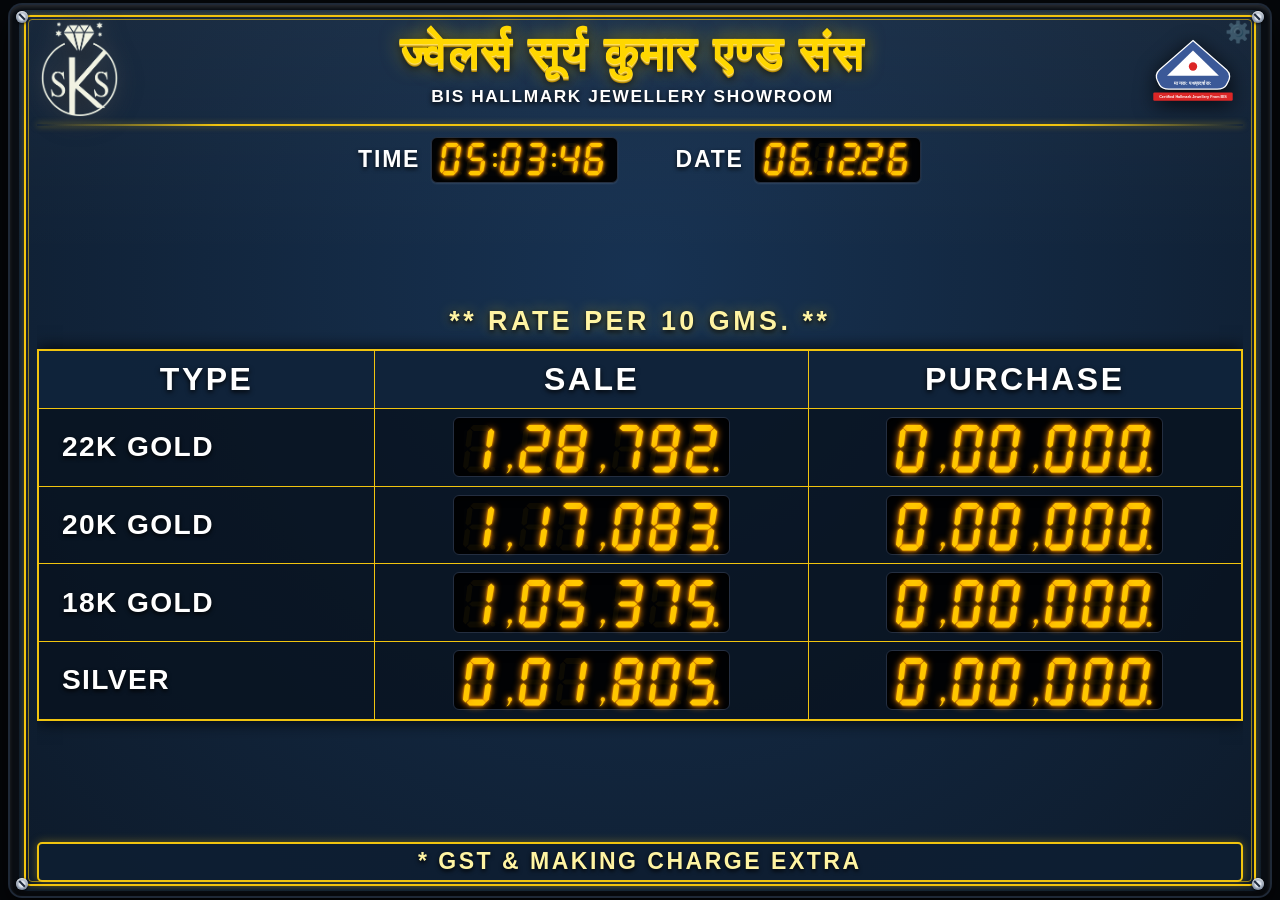
==== index.html @ bea964c8 "feat: set fixed rates for 24K gold (140500) and silver (1805 per 10g)" ====
<!DOCTYPE html>
<html lang="hi">
<head>
  <meta charset="UTF-8">
  <meta name="viewport" content="width=device-width, initial-scale=1.0, maximum-scale=1.0, user-scalable=no">
  <title>ज्वेलर्स सूर्य कुमार एण्ड संस - Live Jewellery Rates</title>
  <meta name="theme-color" content="#112338">
  <meta name="apple-mobile-web-app-capable" content="yes">
  <meta name="apple-mobile-web-app-status-bar-style" content="black-translucent">
  <link rel="stylesheet" href="css/style.css?v=20261115_v28">
  <link rel="manifest" href="manifest.json">
  <script>
    // Auto-clear any stale cache from earlier runs
    if ('serviceWorker' in navigator) {
      navigator.serviceWorker.getRegistrations().then(regs => {
        for (const r of regs) r.unregister();
      });
      if ('caches' in window) {
        caches.keys().then(keys => keys.forEach(k => caches.delete(k)));
      }
    }
  </script>
</head>
<body>

  <!-- TV 16:9 Screen Boundary Wrapper -->
  <div class="tv-screen-wrapper">
    <div class="board-chassis">
      
      <!-- Four Corner Mounting Bolts (Hardware Realism) -->
      <div class="screw screw-tl"></div>
      <div class="screw screw-tr"></div>
      <div class="screw screw-bl"></div>
      <div class="screw screw-br"></div>

      <!-- Main Acrylic Electronic Surface -->
      <main class="board-surface">
        <!-- Inner Double Gold Framing -->
        <div class="double-gold-frame"></div>

        <!-- ==========================================
             TOP HEADER: SKS Logo | Shop Name | BIS Logo
             ========================================== -->
        <header class="board-header">
          
          <!-- Top Left: SKS Diamond Crest (Exact Replica) -->
          <div class="sks-logo-container">
            <img src="assets/sks_logo.png" alt="SKS Logo" class="sks-logo-img" style="max-height: 96px; max-width: 105px; width: auto; height: auto; object-fit: contain;">
          </div>

          <!-- Top Center: 3D Hindi Shop Branding & Showroom Title -->
          <div class="shop-branding">
            <h1 class="shop-name-hindi">ज्वेलर्स सूर्य कुमार एण्ड संस</h1>
            <div class="shop-sub-title">BIS Hallmark Jewellery Showroom</div>
          </div>

          <!-- Top Right: BIS Hallmark Certified Logo -->
          <div class="bis-logo-container">
            <svg class="bis-svg" viewBox="0 0 220 160" xmlns="http://www.w3.org/2000/svg">
              <!-- Outer Blue Rounded Triangle -->
              <path d="M 110,12 
                       L 190,82 
                       Q 202,93 195,108 
                       L 190,118 
                       Q 184,128 168,128 
                       L 52,128 
                       Q 36,128 30,118 
                       L 25,108 
                       Q 18,93 30,82 
                       Z" 
                    fill="#3b5998" stroke="#ffffff" stroke-width="3" />
              
              <!-- Inner White Triangle -->
              <polygon points="110,36 172,96 48,96" fill="#ffffff" />
              
              <!-- Red Center Dot (The Bindi / Dot of Hallmark) -->
              <circle cx="110" cy="74" r="10" fill="#dc2626" />
              
              <!-- Hindi Motto Inside Triangle Base -->
              <text x="110" y="118" font-family="'Nirmala UI', sans-serif" font-size="11.5" font-weight="bold" fill="#ffffff" text-anchor="middle" letter-spacing="0.5">मानक: पथप्रदर्शक:</text>
              
              <!-- Certified Hallmark Jewellery From BIS Red Banner -->
              <rect x="15" y="136" width="190" height="20" rx="3" fill="#dc2626" />
              <text x="110" y="150" font-family="Arial, sans-serif" font-size="9" font-weight="bold" fill="#ffffff" text-anchor="middle">Certified Hallmark Jewellery From BIS</text>
            </svg>
          </div>

        </header>

        <!-- Gold Separator Bar -->
        <div class="gold-divider"></div>

        <!-- ==========================================
             TIME & DATE ELECTRONIC LED BAR
             ========================================== -->
        <section class="time-date-bar">
          <!-- TIME Display -->
          <div class="clock-widget">
            <span class="clock-label">TIME</span>
            <div class="led-strip-bezel">
              <div id="time_hr_led"></div>
              <div class="clock-colon"></div>
              <div id="time_min_led"></div>
              <div class="clock-colon"></div>
              <div id="time_sec_led"></div>
            </div>
          </div>

          <!-- DATE Display -->
          <div class="clock-widget">
            <span class="clock-label">DATE</span>
            <div class="led-strip-bezel">
              <div id="date_day_led"></div>
              <div id="date_month_led"></div>
              <div id="date_year_led"></div>
            </div>
          </div>
        </section>

        <!-- ==========================================
             RATE MATRIX: 5 Rows x (TYPE, SALE, PURCHASE)
             ========================================== -->
        <section class="rates-section">
          <div class="rate-header-title">** RATE PER 10 GMS. **</div>
          
          <table class="rate-table">
            <thead>
              <tr>
                <th class="col-type-header">TYPE</th>
                <th class="col-digit-header">SALE</th>
                <th class="col-digit-header">PURCHASE</th>
              </tr>
            </thead>
            <tbody>
              <!-- Row 1: 22K GOLD -->
              <tr>
                <td class="rate-col-type">22K GOLD</td>
                <td class="rate-col-digit">
                  <div class="rate-led-holder" id="gold22_sale_led"></div>
                </td>
                <td class="rate-col-digit">
                  <div class="rate-led-holder" id="gold22_purchase_led"></div>
                </td>
              </tr>

              <!-- Row 3: 20K GOLD -->
              <tr>
                <td class="rate-col-type">20K GOLD</td>
                <td class="rate-col-digit">
                  <div class="rate-led-holder" id="gold20_sale_led"></div>
                </td>
                <td class="rate-col-digit">
                  <div class="rate-led-holder" id="gold20_purchase_led"></div>
                </td>
              </tr>

              <!-- Row 4: 18K GOLD -->
              <tr>
                <td class="rate-col-type">18K GOLD</td>
                <td class="rate-col-digit">
                  <div class="rate-led-holder" id="gold18_sale_led"></div>
                </td>
                <td class="rate-col-digit">
                  <div class="rate-led-holder" id="gold18_purchase_led"></div>
                </td>
              </tr>

              <!-- Row 5: SILVER -->
              <tr>
                <td class="rate-col-type">SILVER</td>
                <td class="rate-col-digit">
                  <div class="rate-led-holder" id="silver_sale_led"></div>
                </td>
                <td class="rate-col-digit">
                  <div class="rate-led-holder" id="silver_purchase_led"></div>
                </td>
              </tr>
            </tbody>
          </table>
        </section>

        <!-- ==========================================
             FOOTER: GST & MAKING CHARGE EXTRA
             ========================================== -->
        <footer class="board-footer">
          <div class="footer-banner-box">
            <div class="footer-text">* GST &amp; MAKING CHARGE EXTRA</div>
          </div>
        </footer>

        <!-- Discreet Settings Gear Button (Click or TV Remote trigger) -->
        <button id="openAdminBtn" class="admin-trigger-btn" title="Change Rates (Press Enter or Menu on Remote)">⚙️</button>
        
        <!-- Discreet Remote Hint -->
        <div class="tv-remote-hint">Press [OK / Enter] on Remote to Update Rates</div>

      </main>
    </div>
  </div>

  <!-- High-Visibility Alert Popup for MCX API Failure -->
  <div id="mcxErrorPopup" class="mcx-error-popup">
    <div class="error-badge-icon">⚠️</div>
    <div class="error-details">
      <div class="error-title">OFFICIAL MCX API FAILED</div>
      <div class="error-desc" id="mcxErrorPopupDesc">Official Indian MCX Commodity API failed to fetch data. Using backup rates.</div>
    </div>
    <button class="error-close-btn tv-focusable" onclick="dismissMcxErrorPopup()">✕ DISMISS</button>
  </div>

  <!-- ==========================================
       TV REMOTE-FRIENDLY RATE SETTING MODAL
       ========================================== -->
  <div id="adminModal" class="modal-backdrop">
    <div class="tv-admin-panel" role="dialog" aria-modal="true">
      
      <div class="modal-header">
        <div class="modal-title">
          <span>⚙️</span> Update Jewellery Rates (Per 10 Gms)
        </div>
        <div style="display: flex; gap: 8px;">
          <button id="syncMcxBtn" type="button" class="tv-btn tv-focusable" style="background: #eab308; color: #0f172a; font-weight: 900;">🔄 SYNC LIVE MCX</button>
          <button class="tv-btn tv-btn-cancel tv-focusable" onclick="closeModal()">✕ Close [Back]</button>
        </div>
      </div>

      <!-- Official MCX Live Status Bar in Modal -->
      <div id="modalMcxStatusBar" class="modal-mcx-status-bar status-live">
        <span id="modalMcxStatusText">🟢 Official Indian MCX Commodity API: Connected &amp; Live</span>
        <span id="modalMcxStatusTime" style="margin-left: auto; opacity: 0.85; font-size: 0.8rem;"></span>
      </div>

      <div class="modal-grid">
        <div class="modal-grid-header">JEWELLERY TYPE</div>
        <div class="modal-grid-header" style="text-align: center;">SALE RATE (₹)</div>
        <div class="modal-grid-header" style="text-align: center;">PURCHASE RATE (₹)</div>

        <!-- 24K GOLD -->
        <div class="rate-edit-row">
          <div class="rate-name-label">24K GOLD</div>
          <div><input type="number" id="input_gold24_sale" class="tv-input-box tv-focusable" placeholder="140500"></div>
          <div><input type="number" id="input_gold24_purchase" class="tv-input-box tv-focusable" placeholder="000000"></div>
        </div>

        <!-- 22K GOLD -->
        <div class="rate-edit-row">
          <div class="rate-name-label">22K GOLD</div>
          <div><input type="number" id="input_gold22_sale" class="tv-input-box tv-focusable" placeholder="128792"></div>
          <div><input type="number" id="input_gold22_purchase" class="tv-input-box tv-focusable" placeholder="000000"></div>
        </div>

        <!-- 20K GOLD -->
        <div class="rate-edit-row">
          <div class="rate-name-label">20K GOLD</div>
          <div><input type="number" id="input_gold20_sale" class="tv-input-box tv-focusable" placeholder="117083"></div>
          <div><input type="number" id="input_gold20_purchase" class="tv-input-box tv-focusable" placeholder="000000"></div>
        </div>

        <!-- 18K GOLD -->
        <div class="rate-edit-row">
          <div class="rate-name-label">18K GOLD</div>
          <div><input type="number" id="input_gold18_sale" class="tv-input-box tv-focusable" placeholder="105375"></div>
          <div><input type="number" id="input_gold18_purchase" class="tv-input-box tv-focusable" placeholder="000000"></div>
        </div>

        <!-- SILVER -->
        <div class="rate-edit-row">
          <div class="rate-name-label">SILVER</div>
          <div><input type="number" id="input_silver_sale" class="tv-input-box tv-focusable" placeholder="001805"></div>
          <div><input type="number" id="input_silver_purchase" class="tv-input-box tv-focusable" placeholder="000000"></div>
        </div>
      </div>

      <div class="modal-actions">
        <button id="saveRatesBtn" class="tv-btn tv-btn-save tv-focusable">💾 SAVE &amp; APPLY [OK]</button>
        <button id="cancelRatesBtn" class="tv-btn tv-btn-cancel tv-focusable">✕ CANCEL</button>
      </div>

      <div class="tv-nav-hint">
        🎮 <strong>TV Remote Guide:</strong> Use <strong>Arrow Keys (▲ ▼ ◄ ►)</strong> to move between fields &bull; Press <strong>OK</strong> to edit/save &bull; Press <strong>Back / Esc</strong> to exit.
      </div>
    </div>
  </div>

  <script src="js/app.js?v=20261115_v28"></script>
</body>
</html>
---- css/style.css ----
/* ===================================================================
   JEWELLERY RATE DISPLAY BOARD - ULTRA-RESPONSIVE MASTER STYLESHEET
   Shop: ???????? ????? ????? ???? ??? (Surya Kumar & Sons)
   Big Logos, Large Fonts, Generous Margins & Showroom Presence
   =================================================================== */

:root {
  --bg-board: #112338;
  --bg-board-gradient: radial-gradient(circle at 50% 30%, #173252 0%, #0d1a2a 100%);
  --gold-primary: #ffd700;
  --gold-light: #fff2a3;
  --gold-dark: #b8860b;
  --gold-border: #f1c40f;
  --gold-frame: #d4af37;
  --led-gold-lit: #ffc700;
  --led-gold-glow: #ffa500;
  --led-gold-unlit: rgba(255, 199, 0, 0.05);
  --led-red-lit: #ffc700;
  --led-red-glow: #ffa500;
  --led-red-unlit: rgba(255, 199, 0, 0.05);
  --tv-focus-glow: #00e5ff;
}

* {
  box-sizing: border-box;
  margin: 0;
  padding: 0;
  user-select: none;
  -webkit-user-select: none;
}

html, body {
  width: 100%;
  height: 100%;
  min-height: 100vh;
  background-color: #05070a;
  font-family: 'Nirmala UI', 'Mukta', 'Rajdhani', 'Segoe UI', Arial, sans-serif;
  display: flex;
  align-items: center;
  justify-content: center;
  overflow: hidden;
}

/* ===================================================================
   1. DESKTOP, LAPTOP & ANDROID TV (LANDSCAPE DEFAULT)
   =================================================================== */

.tv-screen-wrapper {
  width: 100vw;
  height: 100vh;
  max-width: 100vw;
  max-height: 100vh;
  display: flex;
  align-items: center;
  justify-content: center;
  padding: 0.5vh 0.8vw;
  box-sizing: border-box;
}

/* Realistic Hardware Enclosure */
.board-chassis {
  width: 100%;
  height: 100%;
  background: #0a0e14;
  border-radius: 12px;
  padding: 0.6vh 0.7vw;
  box-shadow: 
    0 0 0 2px #1f2937,
    0 15px 35px rgba(0, 0, 0, 0.9),
    inset 0 2px 4px rgba(255, 255, 255, 0.15),
    inset 0 -2px 6px rgba(0, 0, 0, 0.8);
  position: relative;
  display: flex;
  transition: transform 2.5s cubic-bezier(0.25, 0.1, 0.25, 1);
  will-change: transform;
}

/* Mounting Screws on 4 Corners */
.screw {
  position: absolute;
  width: 12px;
  height: 12px;
  background: radial-gradient(circle, #e2e8f0 30%, #64748b 70%, #334155 100%);
  border-radius: 50%;
  box-shadow: inset 0 1px 2px #fff, 0 1px 3px rgba(0,0,0,0.8);
  z-index: 10;
}
.screw::after {
  content: '';
  position: absolute;
  top: 50%;
  left: 15%;
  width: 70%;
  height: 2px;
  background: #1e293b;
  transform: translateY(-50%) rotate(45deg);
}
.screw-tl { top: 6px; left: 6px; }
.screw-tr { top: 6px; right: 6px; }
.screw-bl { bottom: 6px; left: 6px; }
.screw-br { bottom: 6px; right: 6px; }

/* Main Board Acrylic Surface */
.board-surface {
  width: 100%;
  height: 100%;
  background: var(--bg-board-gradient);
  border-radius: 8px;
  position: relative;
  display: flex;
  flex-direction: column;
  justify-content: space-between;
  padding: 1vh 1.4vw;
  overflow: hidden;
}

/* Hardware Gloss Reflection */
.board-surface::before {
  content: '';
  position: absolute;
  top: 0;
  left: 0;
  right: 0;
  height: 28%;
  background: linear-gradient(180deg, rgba(255, 255, 255, 0.04) 0%, rgba(255, 255, 255, 0) 100%);
  pointer-events: none;
}

/* Double Golden Inner Border */
.double-gold-frame {
  position: absolute;
  top: 5px;
  left: 5px;
  right: 5px;
  bottom: 5px;
  border: 2px solid var(--gold-border);
  border-radius: 6px;
  pointer-events: none;
  box-shadow: 0 0 6px rgba(241, 196, 15, 0.3);
}
.double-gold-frame::after {
  content: '';
  position: absolute;
  top: 2px;
  left: 2px;
  right: 2px;
  bottom: 2px;
  border: 1px solid rgba(241, 196, 15, 0.6);
  border-radius: 4px;
}

/* ===================================================================
   HEADER SECTION: SKS Logo (Large) | Shop Name (Large) | BIS Logo (Large)
   =================================================================== */
.board-header {
  display: flex;
  justify-content: space-between;
  align-items: center;
  width: 100%;
  flex-shrink: 0;
  padding: 0.2vh 0;
  position: relative;
  z-index: 2;
  gap: 1vw;
}

/* Left: SKS Diamond Crest (Refined Proportionate Size) */
.sks-logo-container {
  display: flex;
  align-items: center;
  justify-content: center;
  flex-shrink: 0;
  padding: 0 4px;
}
.sks-logo-img {
  max-width: 105px;
  max-height: 96px;
  height: 12vh;
  height: clamp(65px, 12vh, 96px);
  width: auto;
  object-fit: contain;
  filter: drop-shadow(0 4px 12px rgba(0, 0, 0, 0.95)) drop-shadow(0 0 8px rgba(255, 255, 255, 0.25));
}

/* Center: Shop Title & Subtitle with enlarged, bold presence */
.shop-branding {
  text-align: center;
  display: flex;
  flex-direction: column;
  align-items: center;
  justify-content: center;
  min-width: 0;
  flex: 1;
  padding: 0 0.5vw;
}

.shop-name-hindi {
  font-size: 2.7rem;
  font-size: 3.6vw;
  font-size: clamp(1.8rem, 3.6vw, 3.4rem);
  font-weight: 900;
  letter-spacing: 2px;
  line-height: 1.15;
  color: #ffd700;
  margin-bottom: 4px;
  text-shadow: 
    0 1px 0 #ffe066,
    0 2px 0 #d4af37,
    0 3px 0 #b38600,
    0 4px 8px rgba(0, 0, 0, 0.95),
    0 0 20px rgba(255, 215, 0, 0.55);
  white-space: nowrap;
}

.shop-sub-title {
  color: #ffffff;
  font-size: 1.1rem;
  font-size: 1.35vw;
  font-size: clamp(0.85rem, 1.35vw, 1.35rem);
  font-weight: 800;
  letter-spacing: 1.6px;
  text-transform: uppercase;
  margin-top: 2px;
  margin-bottom: 4px;
  text-shadow: 0 2px 5px rgba(0, 0, 0, 0.95);
  white-space: nowrap;
}

/* Right: BIS Hallmark Logo (Refined Proportionate Size) */
.bis-logo-container {
  display: flex;
  align-items: center;
  justify-content: center;
  flex-shrink: 0;
  padding: 0 4px;
}
.bis-svg {
  max-width: 92px;
  max-height: 82px;
  height: 10vh;
  height: clamp(50px, 10vh, 82px);
  width: auto;
  filter: drop-shadow(0 4px 10px rgba(0, 0, 0, 0.85));
}

/* ===================================================================
   SUPPRESS & BLOCK NETLIFY TOOLBAR / DRAWER / COLLABORATION WIDGET
   =================================================================== */
#netlify-drawer,
[data-netlify-drawer],
[class*="netlify-drawer"],
[id*="netlify-drawer"],
[class*="netlify-feedback"],
[id*="netlify-feedback"],
iframe[src*="netlify"],
netlify-drawer,
.netlify-badge,
div[class*="Netlify"] {
  display: none !important;
  visibility: hidden !important;
  opacity: 0 !important;
  pointer-events: none !important;
  width: 0 !important;
  height: 0 !important;
  position: absolute !important;
  top: -9999px !important;
  left: -9999px !important;
  z-index: -9999 !important;
}

/* Gold Divider */
.gold-divider {
  width: 100%;
  height: 2px;
  background: linear-gradient(90deg, transparent 0%, var(--gold-border) 15%, var(--gold-border) 85%, transparent 100%);
  margin: 0.6vh auto;
  flex-shrink: 0;
  box-shadow: 0 0 6px rgba(241, 196, 15, 0.5);
  z-index: 2;
}

/* ===================================================================
   TIME & DATE LED DISPLAY BAR
   =================================================================== */
.time-date-bar {
  display: flex;
  align-items: center;
  justify-content: center;
  gap: clamp(1.8rem, 4.5vw, 4.5rem);
  width: 100%;
  flex-shrink: 0;
  margin: 0.6vh 0;
  z-index: 2;
}

.clock-widget {
  display: flex;
  align-items: center;
  gap: 0.8vw;
}

.clock-label {
  color: #ffffff;
  font-size: 1.35rem;
  font-size: 1.8vw;
  font-size: clamp(1.1rem, 1.8vw, 1.6rem);
  font-weight: 800;
  letter-spacing: 1.8px;
  text-shadow: 0 2px 4px rgba(0, 0, 0, 0.8);
}

.led-strip-bezel {
  background: #020305;
  border: 1.5px solid #252f40;
  border-radius: 6px;
  padding: 0.3vh 0.7vw;
  box-shadow: inset 0 2px 6px rgba(0, 0, 0, 0.95), 0 1px 2px rgba(255, 255, 255, 0.1);
  display: flex;
  align-items: center;
}

/* ===================================================================
   RATES MATRIX SECTION (Substantial, fills showroom board)
   =================================================================== */
.rates-section {
  flex: 1;
  min-height: 0;
  display: flex;
  flex-direction: column;
  justify-content: center;
  gap: 1.2vh;
  width: 100%;
  z-index: 2;
  margin: 0.4vh 0;
  overflow: hidden;
}

.rate-header-title {
  color: #fff4a3;
  font-size: 1.4rem;
  font-size: 2.1vw;
  font-size: clamp(1.2rem, 2.1vw, 1.9rem);
  font-weight: 900;
  text-align: center;
  letter-spacing: 3.5px;
  text-shadow: 0 2px 5px rgba(0, 0, 0, 0.9), 0 0 14px rgba(255, 215, 0, 0.4);
  margin-bottom: 0.2vh;
  margin-top: 0.2vh;
  flex-shrink: 0;
}

/* Rate Matrix Table */
.rate-table {
  width: 100%;
  border-collapse: collapse;
  border: 2px solid var(--gold-border);
  box-shadow: 0 0 16px rgba(0, 0, 0, 0.9);
  background: rgba(8, 18, 30, 0.8);
  table-layout: fixed;
}

.col-type-header,
.col-digit-header,
.rate-table th {
  border: 1.5px solid var(--gold-border);
  padding: 1.1vh 0.8vw;
  color: #ffffff;
  font-size: 1.85rem;
  font-size: 2.5vw;
  font-size: clamp(1.4rem, 2.5vw, 2.2rem);
  font-weight: 900;
  letter-spacing: 2.5px;
  text-align: center;
  background: rgba(16, 36, 60, 0.95);
  text-shadow: 0 2px 5px rgba(0, 0, 0, 0.9);
}

.rate-table td {
  border: 1.5px solid var(--gold-border);
  padding: 0.9vh 0.8vw;
  vertical-align: middle;
}

.col-type-header {
  width: 28%;
  text-align: center !important;
}

.rate-col-type {
  width: 28%;
  color: #ffffff;
  font-size: 1.5rem;
  font-size: 2.2vw;
  font-size: clamp(1.25rem, 2.2vw, 2rem);
  font-weight: 900;
  letter-spacing: 1.4px;
  text-shadow: 0 2px 4px rgba(0, 0, 0, 0.9);
  padding-left: 1.8vw !important;
  white-space: nowrap;
}

.col-digit-header,
.rate-col-digit {
  width: 36%;
  text-align: center;
}

.rate-led-holder {
  background: #010204;
  border: 1.5px solid #242e40;
  border-radius: 6px;
  padding: 0.45vh 0.7vw;
  display: inline-flex;
  align-items: center;
  justify-content: center;
  box-shadow: inset 0 2px 8px rgba(0, 0, 0, 0.98);
}

/* ===================================================================
   PHOTOREALISTIC 7-SEGMENT LED RENDERING (Large, glowing)
   =================================================================== */
.led-digit-group {
  display: inline-flex;
  align-items: center;
  gap: 2px;
}

.led-digit-svg {
  height: 3.4rem;
  height: 5.6vh;
  height: clamp(2.4rem, 5.6vh, 4.1rem);
  width: auto;
  overflow: visible;
}

.led-digit-svg .seg-off {
  fill: rgba(255, 199, 0, 0.05);
  fill: var(--led-gold-unlit);
  transition: fill 0.15s ease;
}


.led-comma-svg {
  width: 12px;
  width: 1.2vw;
  width: clamp(9px, 1.2vw, 16px);
  margin: 0 1px;
}

.led-digit-svg .seg-on {
  fill: #ffc700;
  fill: var(--led-gold-lit);
  filter: drop-shadow(0 0 2px #ffa500) drop-shadow(0 0 6px #ff8c00);
  transition: fill 0.15s ease;
}

.clock-led-digit {
  height: 2.4rem;
  height: 3.8vh;
  height: clamp(1.6rem, 3.8vh, 2.9rem);
  width: auto;
}

.clock-colon {
  width: 10px;
  height: 2.4rem;
  height: 3.8vh;
  height: clamp(1.6rem, 3.8vh, 2.9rem);
  display: inline-flex;
  flex-direction: column;
  justify-content: center;
  align-items: center;
  gap: 6px;
}
.clock-colon::before,
.clock-colon::after {
  content: '';
  width: 4px;
  height: 4px;
  background: #ffc700;
  background: var(--led-gold-lit);
  border-radius: 50%;
  box-shadow: 0 0 5px #ffa500;
}

/* ===================================================================
   FOOTER SECTION: GST & MAKING CHARGE EXTRA
   =================================================================== */
.board-footer {
  margin-top: 0.6vh;
  flex-shrink: 0;
  z-index: 2;
  display: flex;
  align-items: center;
  justify-content: center;
}

.footer-banner-box {
  width: 100%;
  border: 2px solid var(--gold-border);
  border-radius: 5px;
  padding: 0.5vh 0;
  text-align: center;
  background: rgba(14, 30, 50, 0.9);
  box-shadow: 0 0 10px rgba(241, 196, 15, 0.35);
}

.footer-text {
  color: #fff4a3;
  font-size: 1.35rem;
  font-size: 1.8vw;
  font-size: clamp(1rem, 1.8vw, 1.6rem);
  font-weight: 900;
  letter-spacing: 2.5px;
  text-shadow: 0 2px 4px rgba(0, 0, 0, 0.95);
  white-space: nowrap;
}

/* Settings Gear Button */
.admin-trigger-btn {
  position: absolute;
  top: 10px;
  right: 10px;
  background: transparent;
  border: none;
  color: rgba(255, 255, 255, 0.35);
  font-size: 1.3rem;
  cursor: pointer;
  z-index: 20;
  outline: none;
  transition: color 0.2s, transform 0.2s;
}
.admin-trigger-btn:hover,
.admin-trigger-btn:focus {
  color: var(--gold-primary);
  transform: scale(1.15) rotate(45deg);
}

.tv-remote-hint {
  display: none;
}

/* ===================================================================
   ADMIN RATE SETTING MODAL (D-PAD / TOUCH / KEYBOARD)
   =================================================================== */
.modal-backdrop {
  position: fixed;
  top: 0;
  left: 0;
  width: 100vw;
  height: 100vh;
  background: rgba(3, 7, 18, 0.88);
  backdrop-filter: blur(8px);
  z-index: 100;
  display: flex;
  align-items: center;
  justify-content: center;
  opacity: 0;
  pointer-events: none;
  transition: opacity 0.25s ease;
}

.modal-backdrop.active {
  opacity: 1;
  pointer-events: auto;
}

.tv-admin-panel {
  width: 90vw;
  max-width: 860px;
  max-height: 90vh;
  background: #0e1e32;
  border: 2.5px solid var(--gold-border);
  border-radius: 10px;
  padding: 20px 24px;
  box-shadow: 0 0 35px rgba(0, 0, 0, 0.9), 0 0 15px rgba(241, 196, 15, 0.25);
  display: flex;
  flex-direction: column;
  color: #ffffff;
  overflow-y: auto;
}

.modal-header {
  display: flex;
  align-items: center;
  justify-content: space-between;
  border-bottom: 2px solid rgba(241, 196, 15, 0.4);
  padding-bottom: 10px;
  margin-bottom: 15px;
}

.modal-title {
  font-size: 1.4rem;
  font-weight: 800;
  color: var(--gold-primary);
  display: flex;
  align-items: center;
  gap: 8px;
}

.modal-grid {
  display: grid;
  grid-template-columns: 2fr 3fr 3fr;
  gap: 10px;
  align-items: center;
  margin-bottom: 20px;
}

.modal-grid-header {
  font-weight: 900;
  font-size: 1.15rem;
  color: #cbd5e1;
  letter-spacing: 0.8px;
  padding-bottom: 4px;
}

.rate-edit-row {
  display: contents;
}

.rate-name-label {
  font-size: 1.1rem;
  font-weight: 800;
  color: #f1f5f9;
}

.tv-input-box {
  background: #060b13;
  border: 2px solid #334155;
  border-radius: 6px;
  color: #ff3b3b;
  font-family: 'Courier New', Courier, monospace;
  font-size: 1.35rem;
  font-weight: 900;
  text-align: center;
  padding: 6px 10px;
  width: 100%;
  outline: none;
  transition: all 0.2s;
}

.tv-input-box:focus,
.tv-focusable:focus {
  border-color: var(--tv-focus-glow) !important;
  box-shadow: 0 0 12px var(--tv-focus-glow);
  background: #091727;
}

.modal-actions {
  display: flex;
  gap: 12px;
  justify-content: flex-end;
}

.tv-btn {
  padding: 9px 20px;
  border-radius: 6px;
  font-size: 1.05rem;
  font-weight: 800;
  cursor: pointer;
  border: 2px solid transparent;
  outline: none;
  transition: all 0.2s;
}

.tv-btn-save {
  background: #16a34a;
  color: #ffffff;
  border-color: #22c55e;
}
.tv-btn-save:hover, .tv-btn-save:focus {
  background: #22c55e;
  box-shadow: 0 0 15px #22c55e;
}

.tv-btn-cancel {
  background: #334155;
  color: #cbd5e1;
}
.tv-btn-cancel:hover, .tv-btn-cancel:focus {
  background: #475569;
}

.tv-nav-hint {
  font-size: 0.85rem;
  color: #94a3b8;
  margin-top: 12px;
  text-align: center;
}

/* ===================================================================
   2. MOBILE & VERTICAL PORTRAIT MODE (SMARTPHONES / TABLETS)
   =================================================================== */
@media screen and (max-width: 768px), screen and (orientation: portrait) {
  html, body {
    width: 100%;
    min-height: 100vh;
    height: auto;
    overflow-y: auto !important;
    overflow-x: hidden !important;
    display: flex !important;
    flex-direction: column !important;
    align-items: center !important;
    justify-content: center !important;
    background: #05070a;
    padding: 10px 4px !important;
  }

  .tv-screen-wrapper {
    width: 100% !important;
    max-width: 480px !important;
    height: auto !important;
    min-height: auto !important;
    max-height: none !important;
    padding: 0 !important;
    margin: auto !important;
    display: block !important;
  }

  .board-chassis {
    width: 100% !important;
    height: auto !important;
    min-height: auto !important;
    padding: 6px !important;
    border-radius: 8px !important;
    display: block !important;
    box-shadow: 0 4px 25px rgba(0, 0, 0, 0.95), 0 0 0 1.5px #1f2937 !important;
  }

  .screw {
    width: 8px;
    height: 8px;
  }
  .screw-tl { top: 3px; left: 3px; }
  .screw-tr { top: 3px; right: 3px; }
  .screw-bl { bottom: 3px; left: 3px; }
  .screw-br { bottom: 3px; right: 3px; }

  .board-surface {
    width: 100% !important;
    height: auto !important;
    min-height: auto !important;
    padding: 12px 10px !important;
    gap: 8px !important;
    display: flex !important;
    flex-direction: column !important;
    justify-content: flex-start !important;
    overflow-x: hidden !important;
  }

  .double-gold-frame {
    top: 3px !important;
    left: 3px !important;
    right: 3px !important;
    bottom: 3px !important;
  }

  /* Mobile Header: Extra Large SKS logo with prominent crest */
  .board-header {
    display: grid !important;
    grid-template-columns: 70px 1fr 58px !important;
    align-items: center !important;
    justify-content: space-between !important;
    gap: 8px !important;
    width: 100% !important;
    height: auto !important;
    padding: 0 !important;
    margin-bottom: 2px !important;
  }

  .sks-logo-container {
    width: 70px !important;
    height: 70px !important;
    display: flex !important;
    align-items: center !important;
    justify-content: center !important;
  }

  .sks-logo-img {
    height: 68px !important;
    max-height: 68px !important;
    width: auto !important;
    max-width: 70px !important;
    object-fit: contain !important;
    filter: drop-shadow(0 3px 8px rgba(0, 0, 0, 0.9)) drop-shadow(0 0 6px rgba(255, 255, 255, 0.2)) !important;
  }

  .bis-logo-container {
    width: 58px !important;
    height: 58px !important;
    display: flex !important;
    align-items: center !important;
    justify-content: center !important;
  }

  .bis-svg {
    height: 54px !important;
    max-height: 54px !important;
    width: auto !important;
    max-width: 54px !important;
  }

  .shop-branding {
    text-align: center !important;
    width: 100% !important;
    min-width: 0 !important;
  }

  .shop-name-hindi {
    font-size: clamp(1.15rem, 4.5vw, 1.5rem) !important;
    letter-spacing: 0.5px !important;
    white-space: normal !important;
    line-height: 1.18 !important;
    word-break: keep-all !important;
    margin-bottom: 2px !important;
  }

  .shop-sub-title {
    font-size: clamp(0.68rem, 2.5vw, 0.85rem) !important;
    letter-spacing: 0.3px !important;
    white-space: normal !important;
    margin-top: 2px !important;
    margin-bottom: 2px !important;
  }

  .gold-divider {
    margin: 6px 0 !important;
  }

  /* Mobile Time & Date */
  .time-date-bar {
    height: auto !important;
    display: flex !important;
    flex-direction: row !important;
    gap: 10px !important;
    justify-content: center !important;
    align-items: center !important;
    width: 100% !important;
    margin: 4px 0 !important;
  }

  .clock-widget {
    gap: 5px !important;
    display: inline-flex !important;
    align-items: center !important;
  }

  .clock-label {
    font-size: 0.8rem !important;
    font-weight: 800 !important;
  }

  .led-strip-bezel {
    padding: 3px 5px !important;
  }

  .clock-led-digit {
    height: 20px !important;
    width: 12px !important;
  }

  .clock-colon {
    width: 5px !important;
    gap: 2px !important;
  }
  .clock-colon::before, .clock-colon::after {
    width: 3px !important;
    height: 3px !important;
  }

  /* Mobile Rates Table */
  .rates-section {
    flex: none !important;
    height: auto !important;
    width: 100% !important;
    margin: 6px 0 !important;
  }

  .rate-header-title {
    font-size: 0.95rem !important;
    letter-spacing: 1.8px !important;
    margin-bottom: 6px !important;
  }

  .rate-table {
    table-layout: fixed !important;
    width: 100% !important;
    border-collapse: collapse !important;
  }

  .col-type-header,
  .rate-table th.col-type-header {
    width: 30% !important;
    padding: 6px 3px !important;
    font-size: 1.05rem !important;
    font-weight: 900 !important;
    letter-spacing: 1px !important;
  }

  .col-digit-header,
  .rate-table th.col-digit-header {
    width: 35% !important;
    padding: 6px 3px !important;
    font-size: 1.05rem !important;
    font-weight: 900 !important;
    letter-spacing: 1px !important;
  }

  .rate-table td {
    padding: 4px 2px !important;
  }

  .rate-col-type {
    width: 30% !important;
    font-size: 0.8rem !important;
    font-weight: 900 !important;
    letter-spacing: 0.3px !important;
    padding-left: 5px !important;
    white-space: nowrap !important;
  }

  .rate-col-digit {
    width: 35% !important;
    text-align: center !important;
  }

  .rate-led-holder {
    padding: 3px 4px !important;
    border-radius: 4px !important;
    width: 100% !important;
    max-width: 114px !important;
    display: inline-flex !important;
    justify-content: center !important;
    margin: 0 auto !important;
  }

  .led-digit-group {
    gap: 1px !important;
    display: inline-flex !important;
    align-items: center !important;
  }

  .led-digit-svg {
    height: 19px !important;
    width: 11.5px !important;
  }
  .led-comma-svg {
    height: 19px !important;
    width: 6px !important;
    margin: 0 !important;
  }

  /* Mobile Footer */
  .board-footer {
    height: auto !important;
    margin-top: 6px !important;
    width: 100% !important;
  }

  .footer-banner-box {
    padding: 6px 0 !important;
    width: 100% !important;
  }

  .footer-text {
    font-size: 0.82rem !important;
    letter-spacing: 1px !important;
  }

  .tv-remote-hint {
    display: none !important;
  }

  /* Mobile Admin Modal */
  .tv-admin-panel {
    width: 95vw !important;
    max-height: 92vh !important;
    padding: 14px 10px !important;
  }

  .modal-title {
    font-size: 1.1rem !important;
  }

  .modal-grid {
    grid-template-columns: 1fr !important;
    gap: 6px !important;
    margin-bottom: 12px !important;
  }

  .modal-grid-header {
    display: none !important;
  }

  .rate-edit-row {
    display: grid !important;
    grid-template-columns: 1fr 1fr !important;
    gap: 6px !important;
    background: rgba(15, 23, 42, 0.6) !important;
    padding: 6px !important;
    border-radius: 6px !important;
    border: 1px solid #1e293b !important;
  }

  .rate-name-label {
    grid-column: 1 / -1 !important;
    font-size: 0.95rem !important;
    color: var(--gold-primary) !important;
  }

  .tv-input-box {
    font-size: 1.15rem !important;
    padding: 5px 6px !important;
  }

  .modal-actions {
    flex-direction: column !important;
    gap: 8px !important;
  }

  .tv-btn {
    width: 100% !important;
    padding: 10px !important;
    font-size: 1rem !important;
  }
}

/* ===================================================================
   OFFICIAL MCX STATUS BADGE & ALERT POPUP
   =================================================================== */

.mcx-live-badge {
  position: absolute;
  top: 10px;
  right: 48px;
  display: inline-flex;
  align-items: center;
  gap: 6px;
  padding: 4px 10px;
  border-radius: 20px;
  font-size: 0.75rem;
  font-weight: 800;
  letter-spacing: 0.8px;
  text-transform: uppercase;
  z-index: 20;
  transition: all 0.3s ease;
  backdrop-filter: blur(4px);
  cursor: pointer;
}

.mcx-live-badge.status-live {
  background: rgba(16, 185, 129, 0.15);
  border: 1px solid rgba(16, 185, 129, 0.5);
  color: #34d399;
}

.mcx-live-badge.status-failed {
  background: rgba(239, 68, 68, 0.25);
  border: 1.5px solid #ef4444;
  color: #fca5a5;
  box-shadow: 0 0 12px rgba(239, 68, 68, 0.6);
  animation: pulse-badge-warning 1.8s infinite ease-in-out;
}

@keyframes pulse-badge-warning {
  0%, 100% { opacity: 1; transform: scale(1); }
  50% { opacity: 0.8; transform: scale(1.05); }
}

.mcx-live-badge .pulse-dot {
  width: 7px;
  height: 7px;
  border-radius: 50%;
  background: currentColor;
  box-shadow: 0 0 6px currentColor;
}

/* High-Visibility Alert Popup for MCX API Failure */
.mcx-error-popup {
  position: fixed;
  top: 24px;
  left: 50%;
  transform: translateX(-50%) translateY(-25px);
  background: rgba(153, 27, 27, 0.96);
  border: 2px solid #ef4444;
  box-shadow: 0 0 35px rgba(239, 68, 68, 0.7), 0 10px 30px rgba(0, 0, 0, 0.9);
  color: #ffffff;
  padding: 14px 22px;
  border-radius: 12px;
  display: flex;
  align-items: center;
  gap: 16px;
  z-index: 99999;
  max-width: 92vw;
  opacity: 0;
  pointer-events: none;
  transition: opacity 0.35s ease, transform 0.35s ease;
}

.mcx-error-popup.visible {
  opacity: 1;
  pointer-events: auto;
  transform: translateX(-50%) translateY(0);
}

.error-badge-icon {
  font-size: 2rem;
  line-height: 1;
  animation: pulse-badge-warning 1.5s infinite;
}

.error-details {
  display: flex;
  flex-direction: column;
  gap: 3px;
}

.error-title {
  font-size: 1.05rem;
  font-weight: 900;
  letter-spacing: 1px;
  color: #fef08a;
  text-transform: uppercase;
}

.error-desc {
  font-size: 0.92rem;
  color: #ffffff;
  font-weight: 600;
}

.error-close-btn {
  background: rgba(255, 255, 255, 0.18);
  border: 1px solid rgba(255, 255, 255, 0.4);
  color: #ffffff;
  padding: 6px 14px;
  border-radius: 6px;
  font-weight: 800;
  font-size: 0.85rem;
  cursor: pointer;
  margin-left: 10px;
  white-space: nowrap;
  transition: background 0.2s;
}

.error-close-btn:hover,
.error-close-btn:focus {
  background: #ffffff;
  color: #991b1b;
}

/* Modal Status Bar */
.modal-mcx-status-bar {
  display: flex;
  justify-content: space-between;
  align-items: center;
  padding: 8px 14px;
  border-radius: 6px;
  margin-bottom: 14px;
  font-size: 0.88rem;
  font-weight: 700;
  transition: all 0.3s ease;
}

.modal-mcx-status-bar.status-live {
  background: rgba(16, 185, 129, 0.12);
  border: 1px solid rgba(16, 185, 129, 0.35);
  color: #6ee7b7;
}

.modal-mcx-status-bar.status-failed {
  background: rgba(239, 68, 68, 0.2);
  border: 1.5px solid #ef4444;
  color: #fca5a5;
  box-shadow: 0 0 12px rgba(239, 68, 68, 0.35);
}

/* Toast popup types */
.tv-toast {
  position: fixed;
  bottom: 30px;
  left: 50%;
  transform: translateX(-50%);
  color: #ffffff;
  padding: 12px 28px;
  border-radius: 8px;
  font-size: 1.25rem;
  font-weight: bold;
  box-shadow: 0 0 20px rgba(0, 0, 0, 0.8);
  z-index: 99999;
  transition: opacity 0.4s ease;
  pointer-events: none;
}

.tv-toast-success {
  background: rgba(22, 163, 74, 0.95) !important;
  border: 1px solid #4ade80 !important;
}

.tv-toast-warning {
  background: rgba(217, 119, 6, 0.95) !important;
  border: 1.5px solid #fbbf24 !important;
  box-shadow: 0 0 25px rgba(217, 119, 6, 0.7) !important;
}

.tv-toast-error {
  background: rgba(220, 38, 38, 0.95) !important;
  border: 1.5px solid #f87171 !important;
  box-shadow: 0 0 25px rgba(220, 38, 38, 0.8) !important;
}
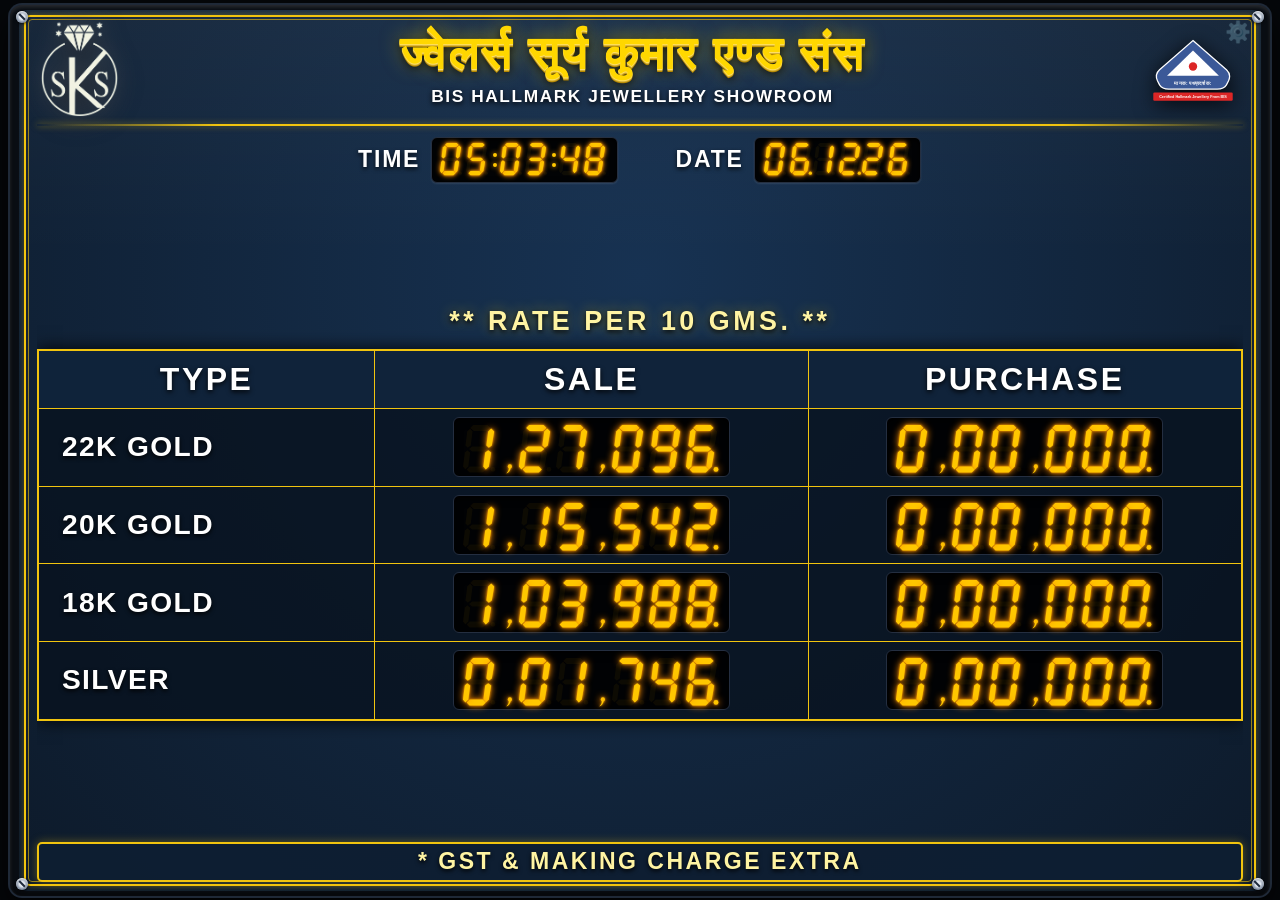
==== commit f110b6f8: "feat: set fixed rates for 24K gold (138650) and silver (1746 per 10g)" ====
--- a/index.html
+++ b/index.html
@@ -7,7 +7,7 @@
   <meta name="theme-color" content="#112338">
   <meta name="apple-mobile-web-app-capable" content="yes">
   <meta name="apple-mobile-web-app-status-bar-style" content="black-translucent">
-  <link rel="stylesheet" href="css/style.css?v=20261115_v28">
+  <link rel="stylesheet" href="css/style.css?v=20261117_v29">
   <link rel="manifest" href="manifest.json">
   <script>
     // Auto-clear any stale cache from earlier runs
@@ -238,35 +238,35 @@
         <!-- 24K GOLD -->
         <div class="rate-edit-row">
           <div class="rate-name-label">24K GOLD</div>
-          <div><input type="number" id="input_gold24_sale" class="tv-input-box tv-focusable" placeholder="140500"></div>
+          <div><input type="number" id="input_gold24_sale" class="tv-input-box tv-focusable" placeholder="138650"></div>
           <div><input type="number" id="input_gold24_purchase" class="tv-input-box tv-focusable" placeholder="000000"></div>
         </div>
 
         <!-- 22K GOLD -->
         <div class="rate-edit-row">
           <div class="rate-name-label">22K GOLD</div>
-          <div><input type="number" id="input_gold22_sale" class="tv-input-box tv-focusable" placeholder="128792"></div>
+          <div><input type="number" id="input_gold22_sale" class="tv-input-box tv-focusable" placeholder="127096"></div>
           <div><input type="number" id="input_gold22_purchase" class="tv-input-box tv-focusable" placeholder="000000"></div>
         </div>
 
         <!-- 20K GOLD -->
         <div class="rate-edit-row">
           <div class="rate-name-label">20K GOLD</div>
-          <div><input type="number" id="input_gold20_sale" class="tv-input-box tv-focusable" placeholder="117083"></div>
+          <div><input type="number" id="input_gold20_sale" class="tv-input-box tv-focusable" placeholder="115542"></div>
           <div><input type="number" id="input_gold20_purchase" class="tv-input-box tv-focusable" placeholder="000000"></div>
         </div>
 
         <!-- 18K GOLD -->
         <div class="rate-edit-row">
           <div class="rate-name-label">18K GOLD</div>
-          <div><input type="number" id="input_gold18_sale" class="tv-input-box tv-focusable" placeholder="105375"></div>
+          <div><input type="number" id="input_gold18_sale" class="tv-input-box tv-focusable" placeholder="103988"></div>
           <div><input type="number" id="input_gold18_purchase" class="tv-input-box tv-focusable" placeholder="000000"></div>
         </div>
 
         <!-- SILVER -->
         <div class="rate-edit-row">
           <div class="rate-name-label">SILVER</div>
-          <div><input type="number" id="input_silver_sale" class="tv-input-box tv-focusable" placeholder="001805"></div>
+          <div><input type="number" id="input_silver_sale" class="tv-input-box tv-focusable" placeholder="001746"></div>
           <div><input type="number" id="input_silver_purchase" class="tv-input-box tv-focusable" placeholder="000000"></div>
         </div>
       </div>
@@ -282,6 +282,6 @@
     </div>
   </div>
 
-  <script src="js/app.js?v=20261115_v28"></script>
+  <script src="js/app.js?v=20261117_v29"></script>
 </body>
 </html>
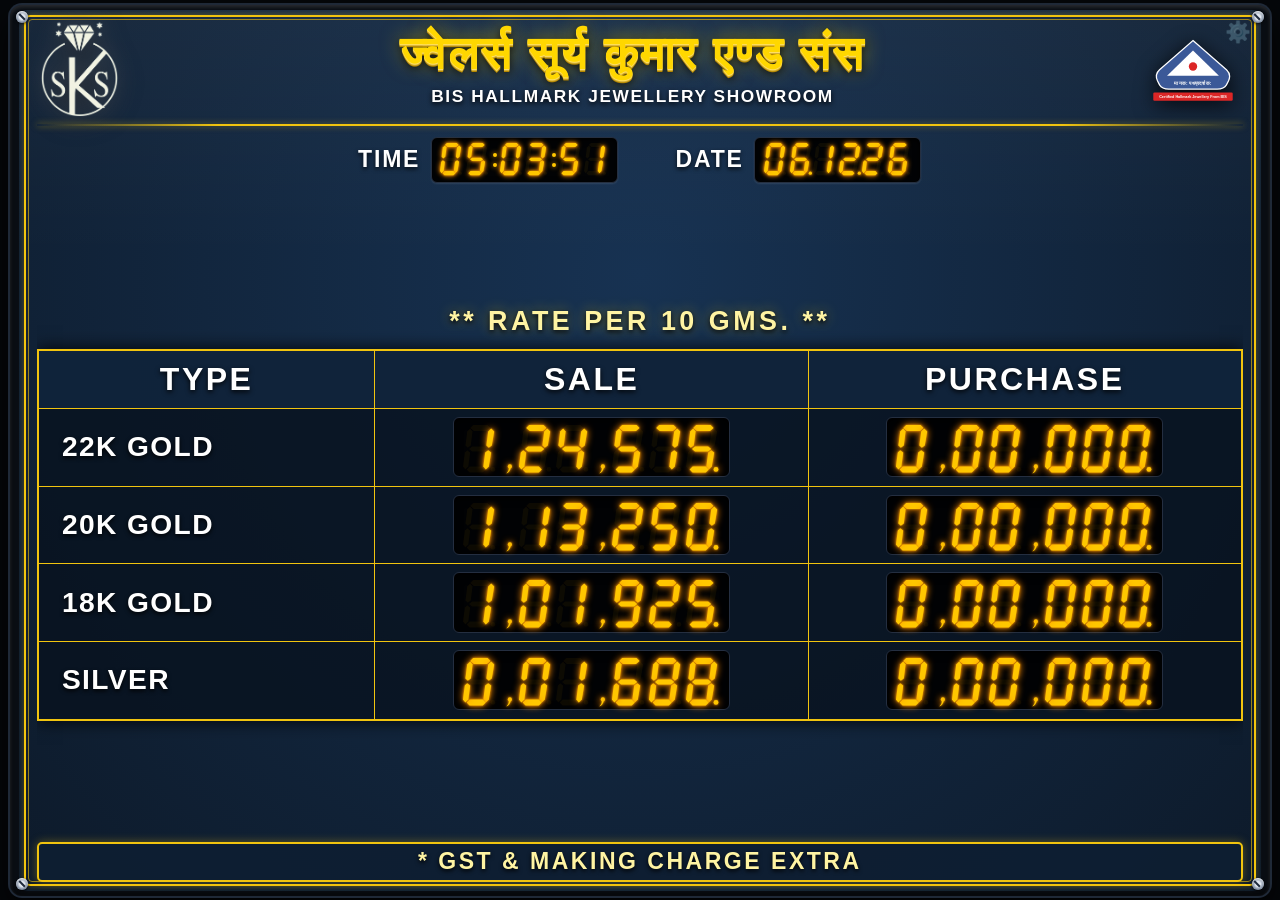
==== commit 687673ae: "feat: set fixed rates for 24K gold (135900) and silver (1688 per 10g)" ====
--- a/index.html
+++ b/index.html
@@ -7,7 +7,7 @@
   <meta name="theme-color" content="#112338">
   <meta name="apple-mobile-web-app-capable" content="yes">
   <meta name="apple-mobile-web-app-status-bar-style" content="black-translucent">
-  <link rel="stylesheet" href="css/style.css?v=20261117_v29">
+  <link rel="stylesheet" href="css/style.css?v=20261118_v30">
   <link rel="manifest" href="manifest.json">
   <script>
     // Auto-clear any stale cache from earlier runs
@@ -238,35 +238,35 @@
         <!-- 24K GOLD -->
         <div class="rate-edit-row">
           <div class="rate-name-label">24K GOLD</div>
-          <div><input type="number" id="input_gold24_sale" class="tv-input-box tv-focusable" placeholder="138650"></div>
+          <div><input type="number" id="input_gold24_sale" class="tv-input-box tv-focusable" placeholder="135900"></div>
           <div><input type="number" id="input_gold24_purchase" class="tv-input-box tv-focusable" placeholder="000000"></div>
         </div>
 
         <!-- 22K GOLD -->
         <div class="rate-edit-row">
           <div class="rate-name-label">22K GOLD</div>
-          <div><input type="number" id="input_gold22_sale" class="tv-input-box tv-focusable" placeholder="127096"></div>
+          <div><input type="number" id="input_gold22_sale" class="tv-input-box tv-focusable" placeholder="124575"></div>
           <div><input type="number" id="input_gold22_purchase" class="tv-input-box tv-focusable" placeholder="000000"></div>
         </div>
 
         <!-- 20K GOLD -->
         <div class="rate-edit-row">
           <div class="rate-name-label">20K GOLD</div>
-          <div><input type="number" id="input_gold20_sale" class="tv-input-box tv-focusable" placeholder="115542"></div>
+          <div><input type="number" id="input_gold20_sale" class="tv-input-box tv-focusable" placeholder="113250"></div>
           <div><input type="number" id="input_gold20_purchase" class="tv-input-box tv-focusable" placeholder="000000"></div>
         </div>
 
         <!-- 18K GOLD -->
         <div class="rate-edit-row">
           <div class="rate-name-label">18K GOLD</div>
-          <div><input type="number" id="input_gold18_sale" class="tv-input-box tv-focusable" placeholder="103988"></div>
+          <div><input type="number" id="input_gold18_sale" class="tv-input-box tv-focusable" placeholder="101925"></div>
           <div><input type="number" id="input_gold18_purchase" class="tv-input-box tv-focusable" placeholder="000000"></div>
         </div>
 
         <!-- SILVER -->
         <div class="rate-edit-row">
           <div class="rate-name-label">SILVER</div>
-          <div><input type="number" id="input_silver_sale" class="tv-input-box tv-focusable" placeholder="001746"></div>
+          <div><input type="number" id="input_silver_sale" class="tv-input-box tv-focusable" placeholder="001688"></div>
           <div><input type="number" id="input_silver_purchase" class="tv-input-box tv-focusable" placeholder="000000"></div>
         </div>
       </div>
@@ -282,6 +282,6 @@
     </div>
   </div>
 
-  <script src="js/app.js?v=20261117_v29"></script>
+  <script src="js/app.js?v=20261118_v30"></script>
 </body>
 </html>
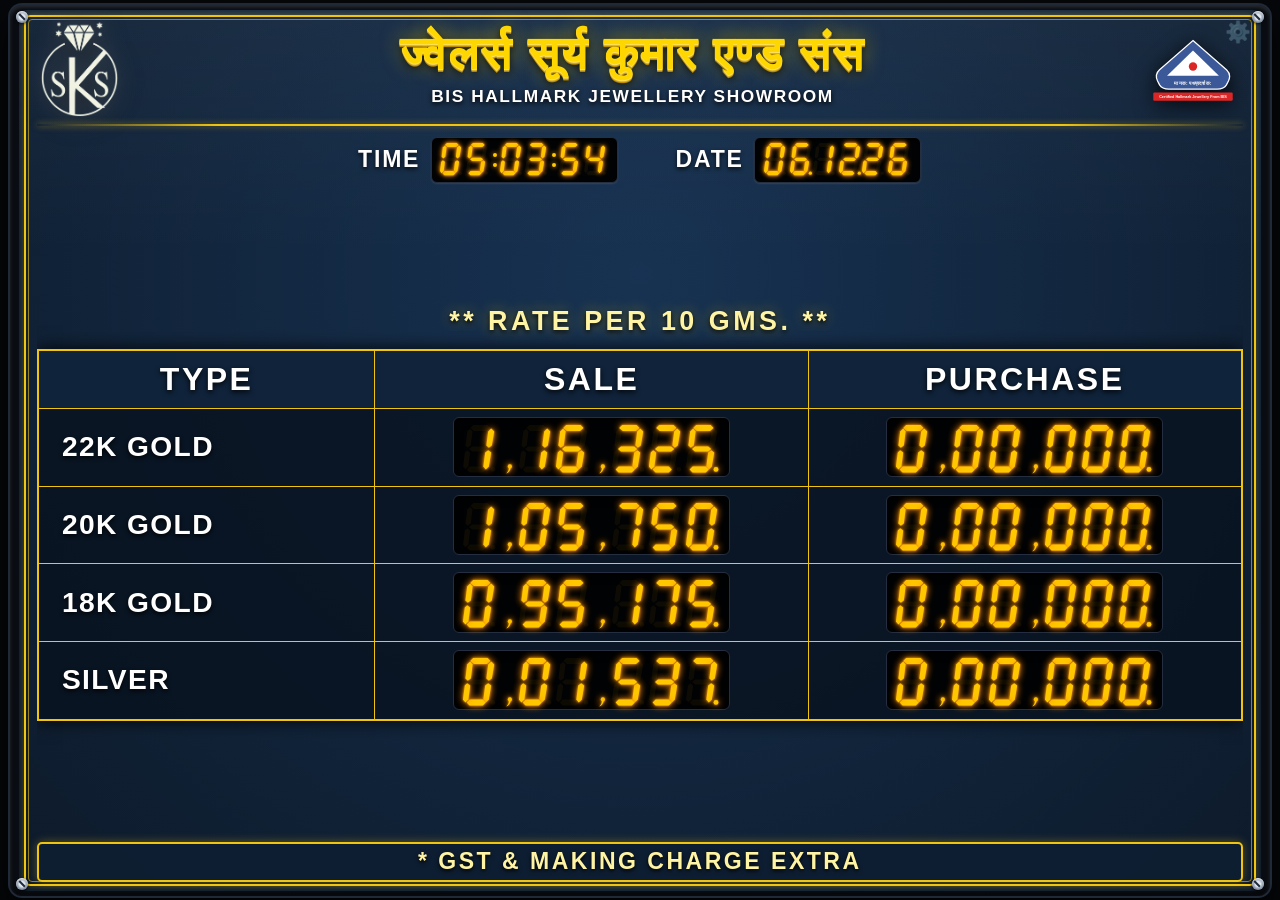
==== commit d1fc4f53: "feat: set fixed rates for 24K gold (126900) and silver (153700 kg / 1537 per 10g)" ====
--- a/index.html
+++ b/index.html
@@ -7,7 +7,7 @@
   <meta name="theme-color" content="#112338">
   <meta name="apple-mobile-web-app-capable" content="yes">
   <meta name="apple-mobile-web-app-status-bar-style" content="black-translucent">
-  <link rel="stylesheet" href="css/style.css?v=20261118_v30">
+  <link rel="stylesheet" href="css/style.css?v=20261121_v31">
   <link rel="manifest" href="manifest.json">
   <script>
     // Auto-clear any stale cache from earlier runs
@@ -238,35 +238,35 @@
         <!-- 24K GOLD -->
         <div class="rate-edit-row">
           <div class="rate-name-label">24K GOLD</div>
-          <div><input type="number" id="input_gold24_sale" class="tv-input-box tv-focusable" placeholder="135900"></div>
+          <div><input type="number" id="input_gold24_sale" class="tv-input-box tv-focusable" placeholder="126900"></div>
           <div><input type="number" id="input_gold24_purchase" class="tv-input-box tv-focusable" placeholder="000000"></div>
         </div>
 
         <!-- 22K GOLD -->
         <div class="rate-edit-row">
           <div class="rate-name-label">22K GOLD</div>
-          <div><input type="number" id="input_gold22_sale" class="tv-input-box tv-focusable" placeholder="124575"></div>
+          <div><input type="number" id="input_gold22_sale" class="tv-input-box tv-focusable" placeholder="116325"></div>
           <div><input type="number" id="input_gold22_purchase" class="tv-input-box tv-focusable" placeholder="000000"></div>
         </div>
 
         <!-- 20K GOLD -->
         <div class="rate-edit-row">
           <div class="rate-name-label">20K GOLD</div>
-          <div><input type="number" id="input_gold20_sale" class="tv-input-box tv-focusable" placeholder="113250"></div>
+          <div><input type="number" id="input_gold20_sale" class="tv-input-box tv-focusable" placeholder="105750"></div>
           <div><input type="number" id="input_gold20_purchase" class="tv-input-box tv-focusable" placeholder="000000"></div>
         </div>
 
         <!-- 18K GOLD -->
         <div class="rate-edit-row">
           <div class="rate-name-label">18K GOLD</div>
-          <div><input type="number" id="input_gold18_sale" class="tv-input-box tv-focusable" placeholder="101925"></div>
+          <div><input type="number" id="input_gold18_sale" class="tv-input-box tv-focusable" placeholder="095175"></div>
           <div><input type="number" id="input_gold18_purchase" class="tv-input-box tv-focusable" placeholder="000000"></div>
         </div>
 
         <!-- SILVER -->
         <div class="rate-edit-row">
           <div class="rate-name-label">SILVER</div>
-          <div><input type="number" id="input_silver_sale" class="tv-input-box tv-focusable" placeholder="001688"></div>
+          <div><input type="number" id="input_silver_sale" class="tv-input-box tv-focusable" placeholder="001537"></div>
           <div><input type="number" id="input_silver_purchase" class="tv-input-box tv-focusable" placeholder="000000"></div>
         </div>
       </div>
@@ -282,6 +282,6 @@
     </div>
   </div>
 
-  <script src="js/app.js?v=20261118_v30"></script>
+  <script src="js/app.js?v=20261121_v31"></script>
 </body>
 </html>
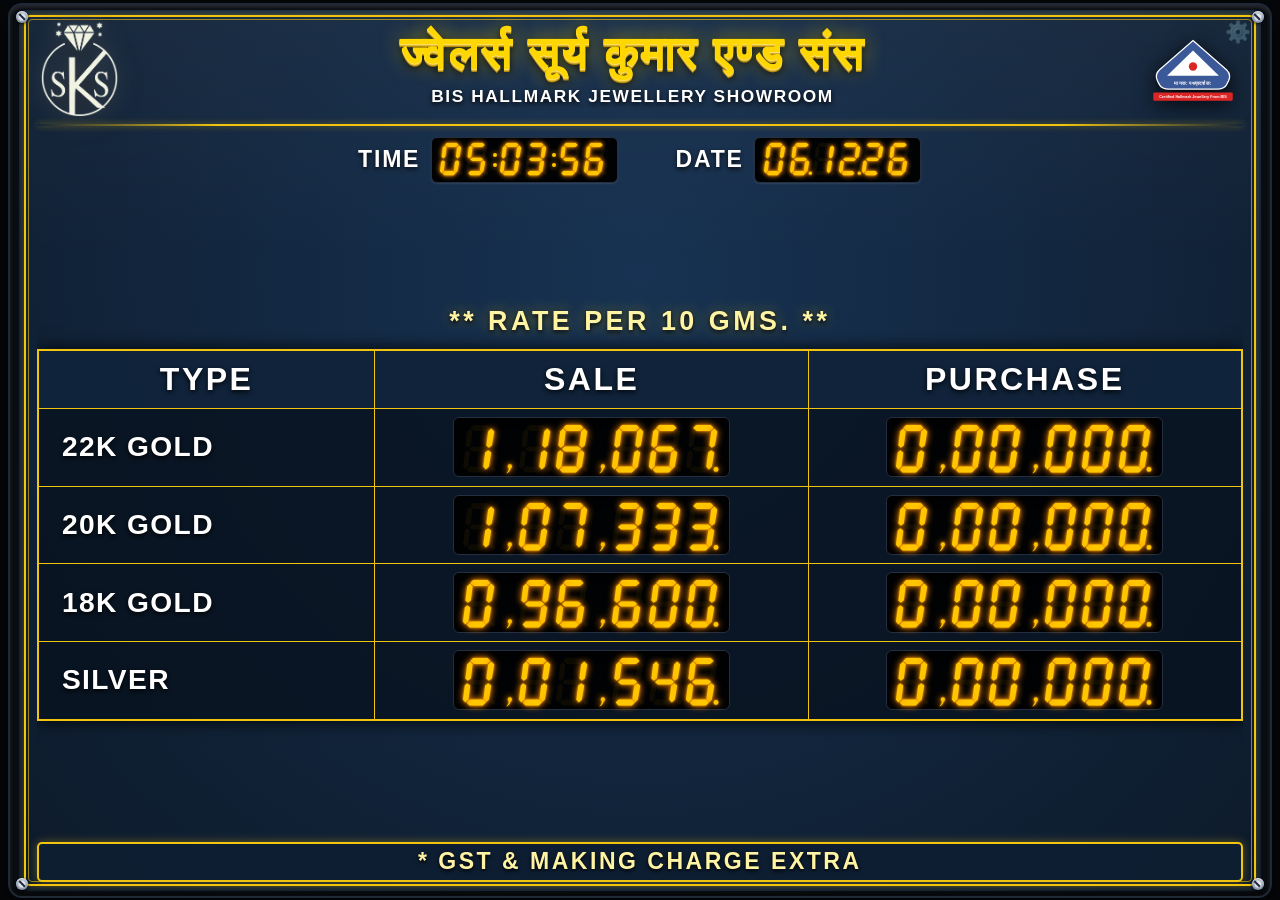
==== commit dd0e7d6e: "feat: set fixed rates for 24K gold (128800) and silver (154600 kg / 1546 per 10g)" ====
--- a/index.html
+++ b/index.html
@@ -7,7 +7,7 @@
   <meta name="theme-color" content="#112338">
   <meta name="apple-mobile-web-app-capable" content="yes">
   <meta name="apple-mobile-web-app-status-bar-style" content="black-translucent">
-  <link rel="stylesheet" href="css/style.css?v=20261121_v31">
+  <link rel="stylesheet" href="css/style.css?v=20261124_v32">
   <link rel="manifest" href="manifest.json">
   <script>
     // Auto-clear any stale cache from earlier runs
@@ -238,35 +238,35 @@
         <!-- 24K GOLD -->
         <div class="rate-edit-row">
           <div class="rate-name-label">24K GOLD</div>
-          <div><input type="number" id="input_gold24_sale" class="tv-input-box tv-focusable" placeholder="126900"></div>
+          <div><input type="number" id="input_gold24_sale" class="tv-input-box tv-focusable" placeholder="128800"></div>
           <div><input type="number" id="input_gold24_purchase" class="tv-input-box tv-focusable" placeholder="000000"></div>
         </div>
 
         <!-- 22K GOLD -->
         <div class="rate-edit-row">
           <div class="rate-name-label">22K GOLD</div>
-          <div><input type="number" id="input_gold22_sale" class="tv-input-box tv-focusable" placeholder="116325"></div>
+          <div><input type="number" id="input_gold22_sale" class="tv-input-box tv-focusable" placeholder="118067"></div>
           <div><input type="number" id="input_gold22_purchase" class="tv-input-box tv-focusable" placeholder="000000"></div>
         </div>
 
         <!-- 20K GOLD -->
         <div class="rate-edit-row">
           <div class="rate-name-label">20K GOLD</div>
-          <div><input type="number" id="input_gold20_sale" class="tv-input-box tv-focusable" placeholder="105750"></div>
+          <div><input type="number" id="input_gold20_sale" class="tv-input-box tv-focusable" placeholder="107333"></div>
           <div><input type="number" id="input_gold20_purchase" class="tv-input-box tv-focusable" placeholder="000000"></div>
         </div>
 
         <!-- 18K GOLD -->
         <div class="rate-edit-row">
           <div class="rate-name-label">18K GOLD</div>
-          <div><input type="number" id="input_gold18_sale" class="tv-input-box tv-focusable" placeholder="095175"></div>
+          <div><input type="number" id="input_gold18_sale" class="tv-input-box tv-focusable" placeholder="096600"></div>
           <div><input type="number" id="input_gold18_purchase" class="tv-input-box tv-focusable" placeholder="000000"></div>
         </div>
 
         <!-- SILVER -->
         <div class="rate-edit-row">
           <div class="rate-name-label">SILVER</div>
-          <div><input type="number" id="input_silver_sale" class="tv-input-box tv-focusable" placeholder="001537"></div>
+          <div><input type="number" id="input_silver_sale" class="tv-input-box tv-focusable" placeholder="001546"></div>
           <div><input type="number" id="input_silver_purchase" class="tv-input-box tv-focusable" placeholder="000000"></div>
         </div>
       </div>
@@ -282,6 +282,6 @@
     </div>
   </div>
 
-  <script src="js/app.js?v=20261121_v31"></script>
+  <script src="js/app.js?v=20261124_v32"></script>
 </body>
 </html>
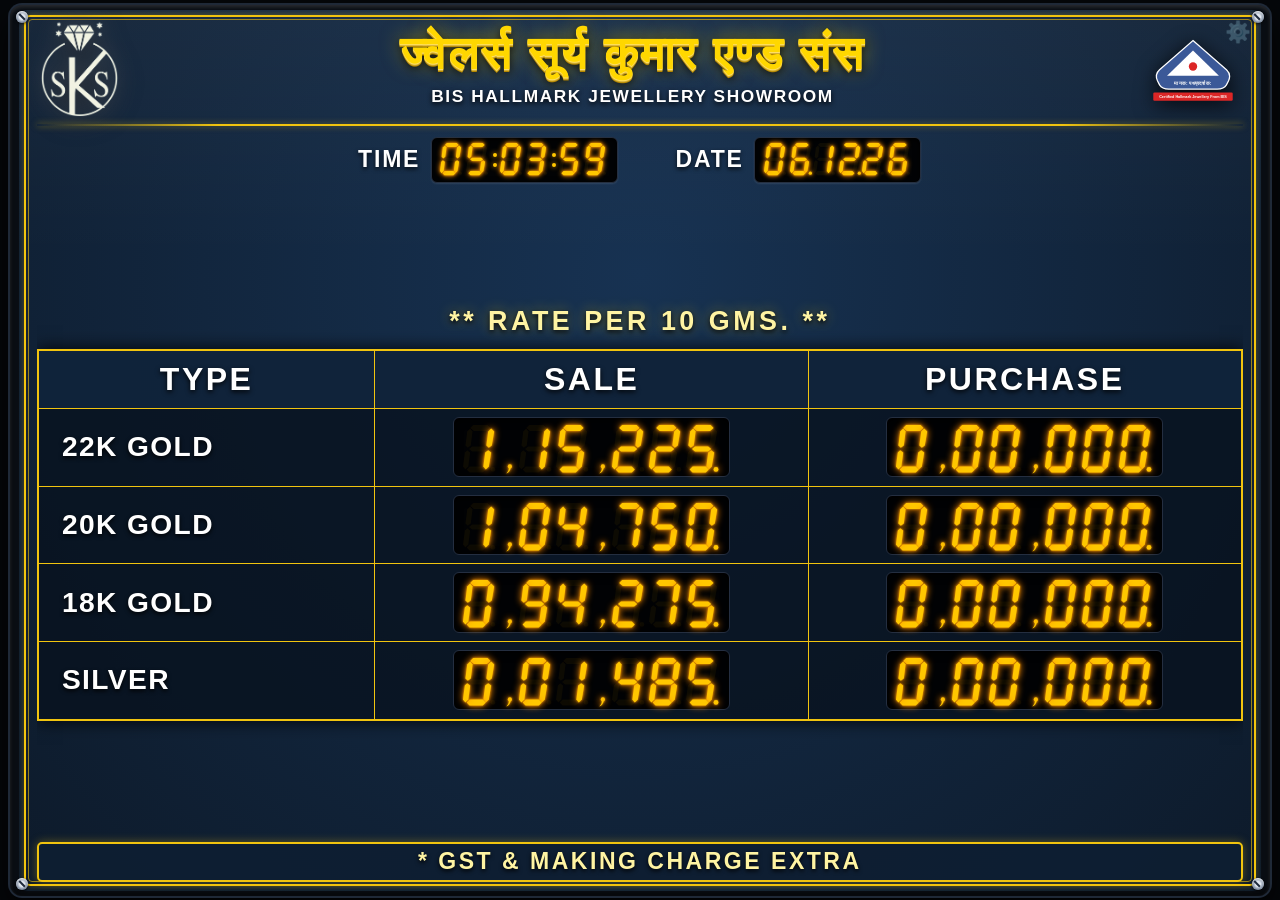
==== commit 43c431b9: "feat: set fixed rates for 24K gold (125700) and silver (148500 kg / 1485 per 10g)" ====
--- a/index.html
+++ b/index.html
@@ -7,7 +7,7 @@
   <meta name="theme-color" content="#112338">
   <meta name="apple-mobile-web-app-capable" content="yes">
   <meta name="apple-mobile-web-app-status-bar-style" content="black-translucent">
-  <link rel="stylesheet" href="css/style.css?v=20261124_v32">
+  <link rel="stylesheet" href="css/style.css?v=20261125_v33">
   <link rel="manifest" href="manifest.json">
   <script>
     // Auto-clear any stale cache from earlier runs
@@ -238,35 +238,35 @@
         <!-- 24K GOLD -->
         <div class="rate-edit-row">
           <div class="rate-name-label">24K GOLD</div>
-          <div><input type="number" id="input_gold24_sale" class="tv-input-box tv-focusable" placeholder="128800"></div>
+          <div><input type="number" id="input_gold24_sale" class="tv-input-box tv-focusable" placeholder="125700"></div>
           <div><input type="number" id="input_gold24_purchase" class="tv-input-box tv-focusable" placeholder="000000"></div>
         </div>
 
         <!-- 22K GOLD -->
         <div class="rate-edit-row">
           <div class="rate-name-label">22K GOLD</div>
-          <div><input type="number" id="input_gold22_sale" class="tv-input-box tv-focusable" placeholder="118067"></div>
+          <div><input type="number" id="input_gold22_sale" class="tv-input-box tv-focusable" placeholder="115225"></div>
           <div><input type="number" id="input_gold22_purchase" class="tv-input-box tv-focusable" placeholder="000000"></div>
         </div>
 
         <!-- 20K GOLD -->
         <div class="rate-edit-row">
           <div class="rate-name-label">20K GOLD</div>
-          <div><input type="number" id="input_gold20_sale" class="tv-input-box tv-focusable" placeholder="107333"></div>
+          <div><input type="number" id="input_gold20_sale" class="tv-input-box tv-focusable" placeholder="104750"></div>
           <div><input type="number" id="input_gold20_purchase" class="tv-input-box tv-focusable" placeholder="000000"></div>
         </div>
 
         <!-- 18K GOLD -->
         <div class="rate-edit-row">
           <div class="rate-name-label">18K GOLD</div>
-          <div><input type="number" id="input_gold18_sale" class="tv-input-box tv-focusable" placeholder="096600"></div>
+          <div><input type="number" id="input_gold18_sale" class="tv-input-box tv-focusable" placeholder="094275"></div>
           <div><input type="number" id="input_gold18_purchase" class="tv-input-box tv-focusable" placeholder="000000"></div>
         </div>
 
         <!-- SILVER -->
         <div class="rate-edit-row">
           <div class="rate-name-label">SILVER</div>
-          <div><input type="number" id="input_silver_sale" class="tv-input-box tv-focusable" placeholder="001546"></div>
+          <div><input type="number" id="input_silver_sale" class="tv-input-box tv-focusable" placeholder="001485"></div>
           <div><input type="number" id="input_silver_purchase" class="tv-input-box tv-focusable" placeholder="000000"></div>
         </div>
       </div>
@@ -282,6 +282,6 @@
     </div>
   </div>
 
-  <script src="js/app.js?v=20261124_v32"></script>
+  <script src="js/app.js?v=20261125_v33"></script>
 </body>
 </html>
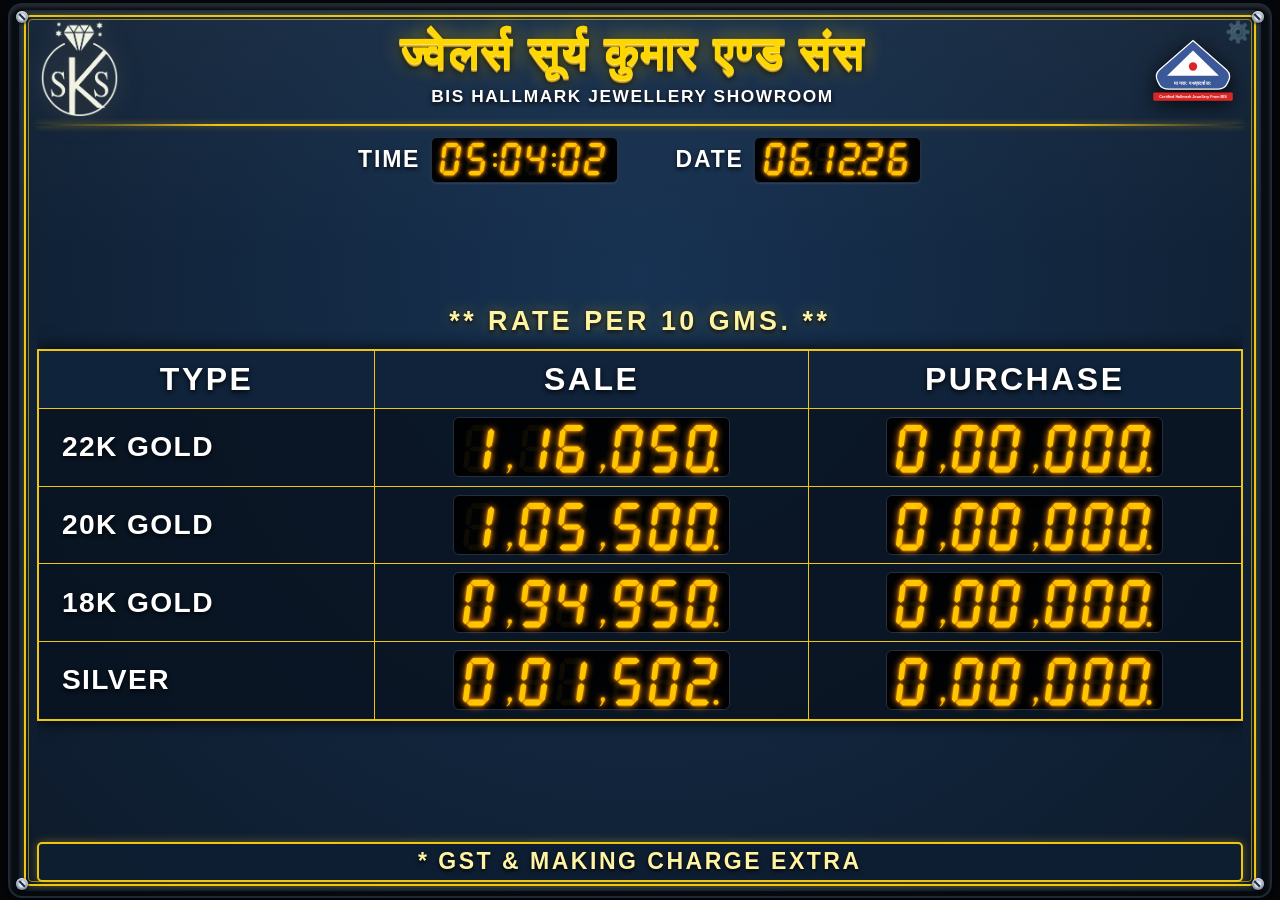
==== commit 2c07f6f1: "feat: set fixed rates for 24K gold (126600) and silver (150200 kg / 1502 per 10g)" ====
--- a/index.html
+++ b/index.html
@@ -7,7 +7,7 @@
   <meta name="theme-color" content="#112338">
   <meta name="apple-mobile-web-app-capable" content="yes">
   <meta name="apple-mobile-web-app-status-bar-style" content="black-translucent">
-  <link rel="stylesheet" href="css/style.css?v=20261125_v33">
+  <link rel="stylesheet" href="css/style.css?v=20261126_v34">
   <link rel="manifest" href="manifest.json">
   <script>
     // Auto-clear any stale cache from earlier runs
@@ -238,35 +238,35 @@
         <!-- 24K GOLD -->
         <div class="rate-edit-row">
           <div class="rate-name-label">24K GOLD</div>
-          <div><input type="number" id="input_gold24_sale" class="tv-input-box tv-focusable" placeholder="125700"></div>
+          <div><input type="number" id="input_gold24_sale" class="tv-input-box tv-focusable" placeholder="126600"></div>
           <div><input type="number" id="input_gold24_purchase" class="tv-input-box tv-focusable" placeholder="000000"></div>
         </div>
 
         <!-- 22K GOLD -->
         <div class="rate-edit-row">
           <div class="rate-name-label">22K GOLD</div>
-          <div><input type="number" id="input_gold22_sale" class="tv-input-box tv-focusable" placeholder="115225"></div>
+          <div><input type="number" id="input_gold22_sale" class="tv-input-box tv-focusable" placeholder="116050"></div>
           <div><input type="number" id="input_gold22_purchase" class="tv-input-box tv-focusable" placeholder="000000"></div>
         </div>
 
         <!-- 20K GOLD -->
         <div class="rate-edit-row">
           <div class="rate-name-label">20K GOLD</div>
-          <div><input type="number" id="input_gold20_sale" class="tv-input-box tv-focusable" placeholder="104750"></div>
+          <div><input type="number" id="input_gold20_sale" class="tv-input-box tv-focusable" placeholder="105500"></div>
           <div><input type="number" id="input_gold20_purchase" class="tv-input-box tv-focusable" placeholder="000000"></div>
         </div>
 
         <!-- 18K GOLD -->
         <div class="rate-edit-row">
           <div class="rate-name-label">18K GOLD</div>
-          <div><input type="number" id="input_gold18_sale" class="tv-input-box tv-focusable" placeholder="094275"></div>
+          <div><input type="number" id="input_gold18_sale" class="tv-input-box tv-focusable" placeholder="094950"></div>
           <div><input type="number" id="input_gold18_purchase" class="tv-input-box tv-focusable" placeholder="000000"></div>
         </div>
 
         <!-- SILVER -->
         <div class="rate-edit-row">
           <div class="rate-name-label">SILVER</div>
-          <div><input type="number" id="input_silver_sale" class="tv-input-box tv-focusable" placeholder="001485"></div>
+          <div><input type="number" id="input_silver_sale" class="tv-input-box tv-focusable" placeholder="001502"></div>
           <div><input type="number" id="input_silver_purchase" class="tv-input-box tv-focusable" placeholder="000000"></div>
         </div>
       </div>
@@ -282,6 +282,6 @@
     </div>
   </div>
 
-  <script src="js/app.js?v=20261125_v33"></script>
+  <script src="js/app.js?v=20261126_v34"></script>
 </body>
 </html>
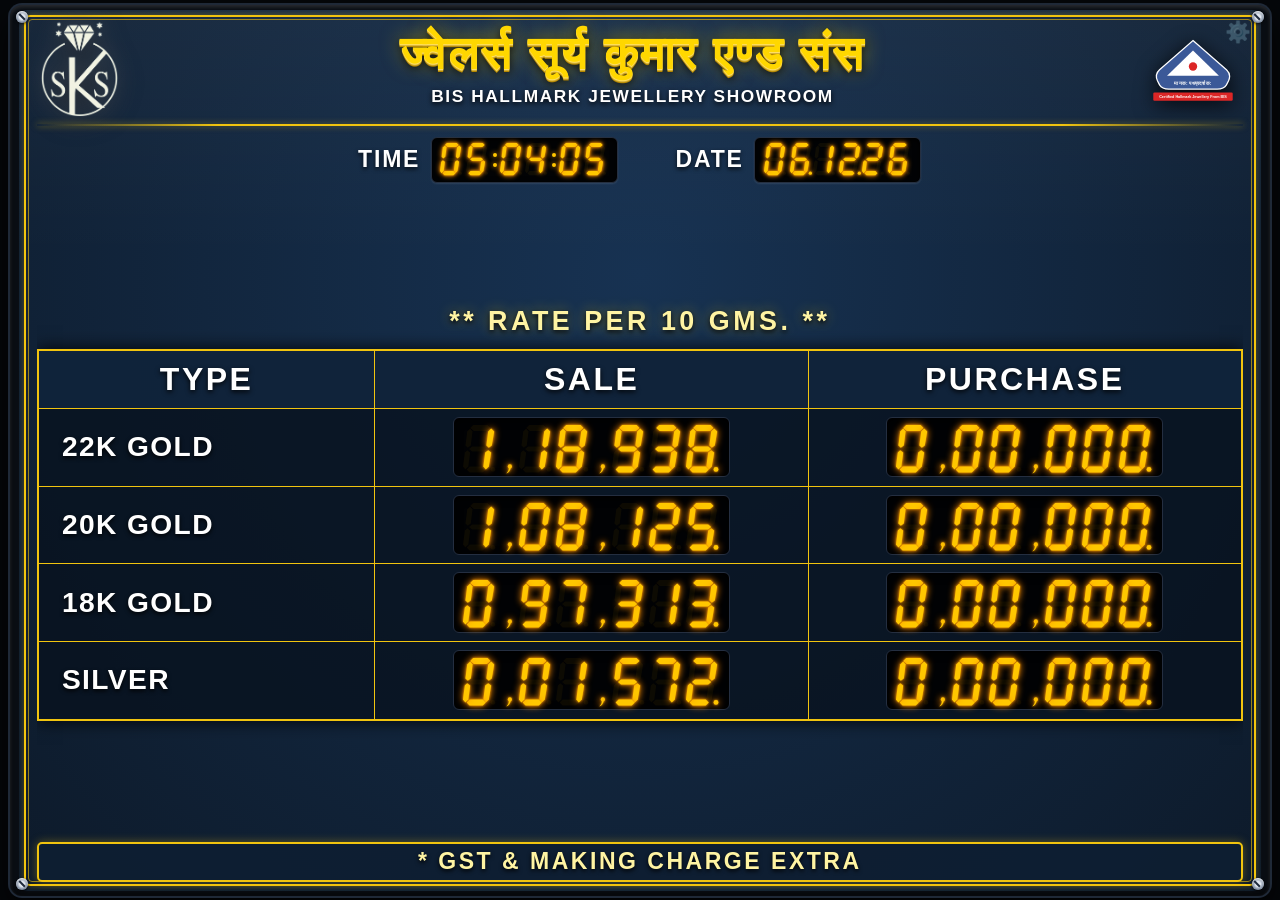
==== commit c411cccf: "feat: set fixed rates for 24K gold (129750) and silver (157200 kg / 1572 per 10g)" ====
--- a/index.html
+++ b/index.html
@@ -7,7 +7,7 @@
   <meta name="theme-color" content="#112338">
   <meta name="apple-mobile-web-app-capable" content="yes">
   <meta name="apple-mobile-web-app-status-bar-style" content="black-translucent">
-  <link rel="stylesheet" href="css/style.css?v=20261126_v34">
+  <link rel="stylesheet" href="css/style.css?v=20261128_v35">
   <link rel="manifest" href="manifest.json">
   <script>
     // Auto-clear any stale cache from earlier runs
@@ -238,35 +238,35 @@
         <!-- 24K GOLD -->
         <div class="rate-edit-row">
           <div class="rate-name-label">24K GOLD</div>
-          <div><input type="number" id="input_gold24_sale" class="tv-input-box tv-focusable" placeholder="126600"></div>
+          <div><input type="number" id="input_gold24_sale" class="tv-input-box tv-focusable" placeholder="129750"></div>
           <div><input type="number" id="input_gold24_purchase" class="tv-input-box tv-focusable" placeholder="000000"></div>
         </div>
 
         <!-- 22K GOLD -->
         <div class="rate-edit-row">
           <div class="rate-name-label">22K GOLD</div>
-          <div><input type="number" id="input_gold22_sale" class="tv-input-box tv-focusable" placeholder="116050"></div>
+          <div><input type="number" id="input_gold22_sale" class="tv-input-box tv-focusable" placeholder="118938"></div>
           <div><input type="number" id="input_gold22_purchase" class="tv-input-box tv-focusable" placeholder="000000"></div>
         </div>
 
         <!-- 20K GOLD -->
         <div class="rate-edit-row">
           <div class="rate-name-label">20K GOLD</div>
-          <div><input type="number" id="input_gold20_sale" class="tv-input-box tv-focusable" placeholder="105500"></div>
+          <div><input type="number" id="input_gold20_sale" class="tv-input-box tv-focusable" placeholder="108125"></div>
           <div><input type="number" id="input_gold20_purchase" class="tv-input-box tv-focusable" placeholder="000000"></div>
         </div>
 
         <!-- 18K GOLD -->
         <div class="rate-edit-row">
           <div class="rate-name-label">18K GOLD</div>
-          <div><input type="number" id="input_gold18_sale" class="tv-input-box tv-focusable" placeholder="094950"></div>
+          <div><input type="number" id="input_gold18_sale" class="tv-input-box tv-focusable" placeholder="097313"></div>
           <div><input type="number" id="input_gold18_purchase" class="tv-input-box tv-focusable" placeholder="000000"></div>
         </div>
 
         <!-- SILVER -->
         <div class="rate-edit-row">
           <div class="rate-name-label">SILVER</div>
-          <div><input type="number" id="input_silver_sale" class="tv-input-box tv-focusable" placeholder="001502"></div>
+          <div><input type="number" id="input_silver_sale" class="tv-input-box tv-focusable" placeholder="001572"></div>
           <div><input type="number" id="input_silver_purchase" class="tv-input-box tv-focusable" placeholder="000000"></div>
         </div>
       </div>
@@ -282,6 +282,6 @@
     </div>
   </div>
 
-  <script src="js/app.js?v=20261126_v34"></script>
+  <script src="js/app.js?v=20261128_v35"></script>
 </body>
 </html>
